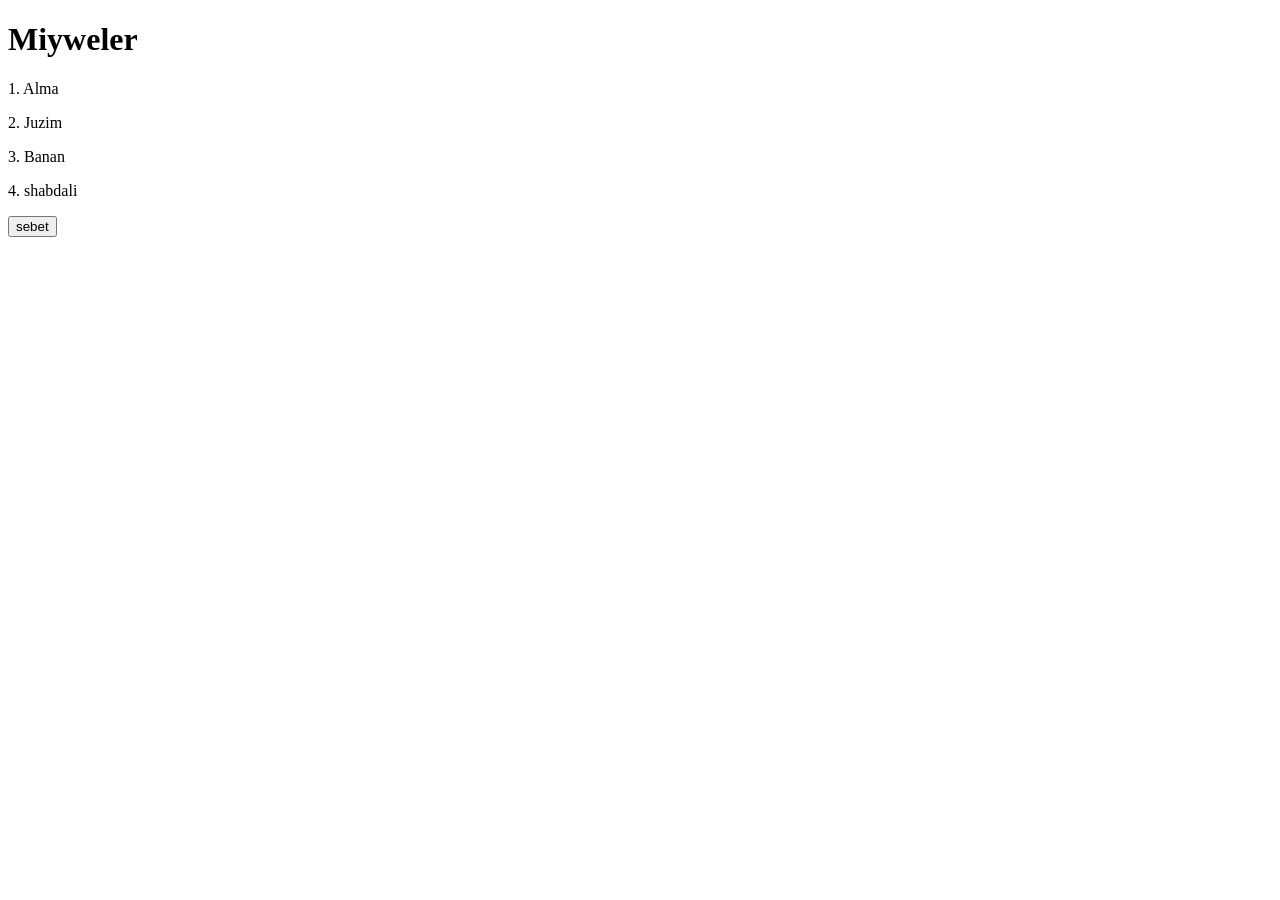
==== index.html @ 50e8a3d7 "Rename miyweler.html to index.html" ====
<!DOCTYPE html>

<html>
    <head>
        <title>Miyweler </title>
    </head>
    <body>
        <h1>Miyweler</h1>
        <p>1. Alma</p>
        <p>2. Juzim</p>
        <p>3. Banan</p>
        <p>4. shabdali</p>
        <button>sebet</button>
    </body>
</html>
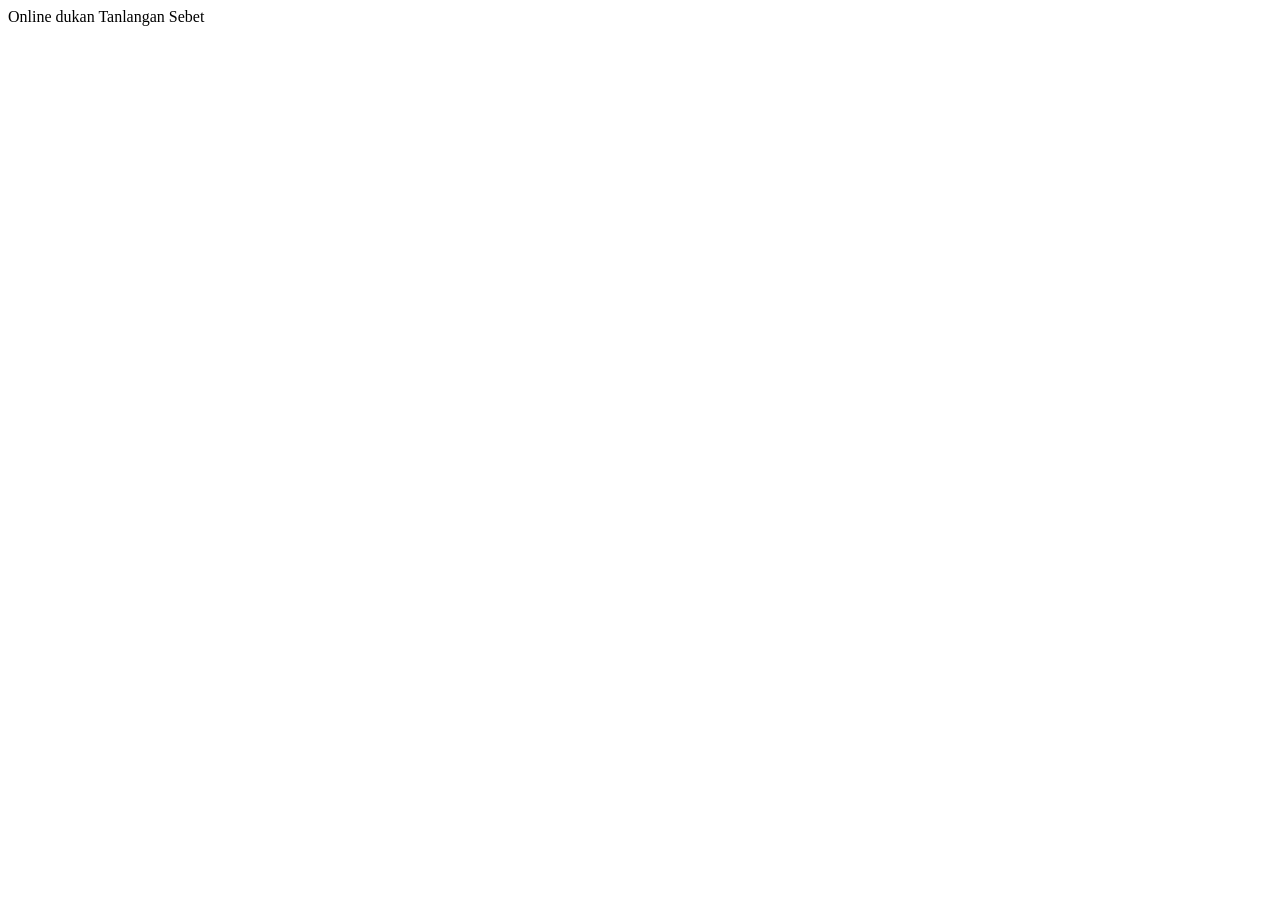
==== commit edd271f5: "title ham body ishi ozgertildi" ====
--- a/index.html
+++ b/index.html
@@ -2,14 +2,11 @@
 
 <html>
     <head>
-        <title>Miyweler </title>
+        <title>Online dukan </title>
     </head>
     <body>
-        <h1>Miyweler</h1>
-        <p>1. Alma</p>
-        <p>2. Juzim</p>
-        <p>3. Banan</p>
-        <p>4. shabdali</p>
-        <button>sebet</button>
+       <a>Online dukan</a>
+        <span>Tanlangan </span>
+        <span>Sebet</span>
     </body>
 </html>
